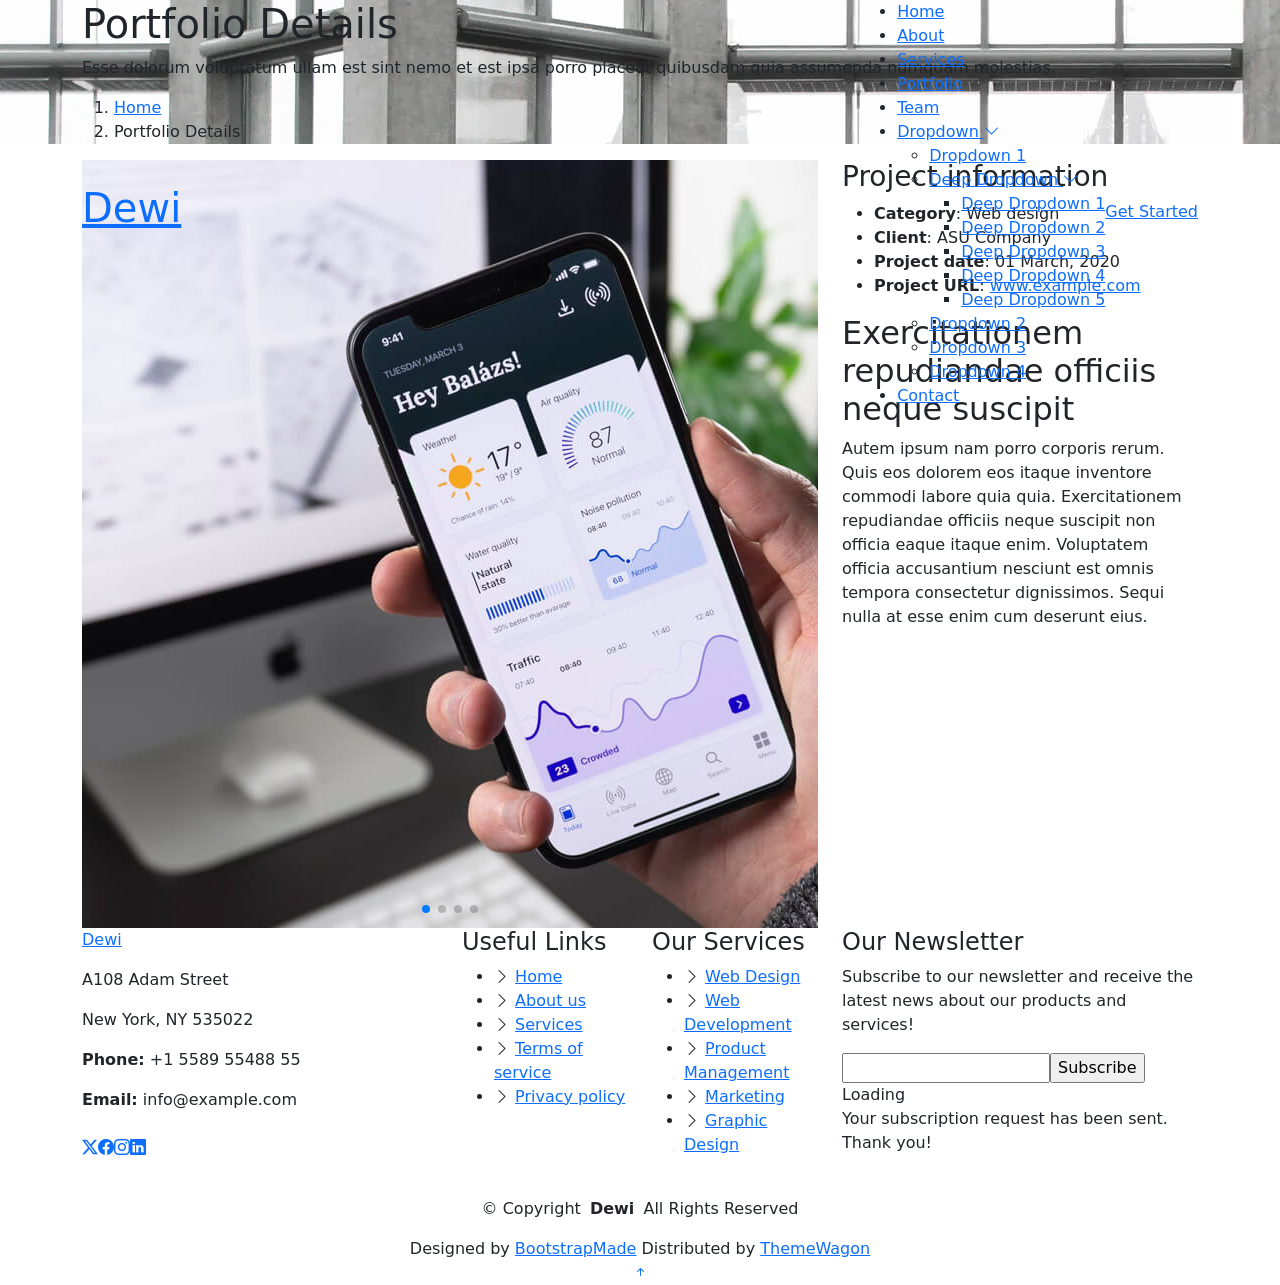
==== portfolio-details.html @ 92621b0a "dededed" ====
<!DOCTYPE html>
<html lang="en">

<head>
  <meta charset="utf-8">
  <meta content="width=device-width, initial-scale=1.0" name="viewport">
  <title>Portfolio Details - Dewi Bootstrap Template</title>
  <meta name="description" content="">
  <meta name="keywords" content="">

  <!-- Favicons -->
  <link href="assets/img/favicon.png" rel="icon">
  <link href="assets/img/apple-touch-icon.png" rel="apple-touch-icon">

  <!-- Fonts -->
  <link href="https://fonts.googleapis.com" rel="preconnect">
  <link href="https://fonts.gstatic.com" rel="preconnect" crossorigin>
  <link href="https://fonts.googleapis.com/css2?family=Roboto:ital,wght@0,100;0,300;0,400;0,500;0,700;0,900;1,100;1,300;1,400;1,500;1,700;1,900&family=Raleway:ital,wght@0,100;0,200;0,300;0,400;0,500;0,600;0,700;0,800;0,900;1,100;1,200;1,300;1,400;1,500;1,600;1,700;1,800;1,900&family=Inter:wght@100;200;300;400;500;600;700;800;900&display=swap" rel="stylesheet">

  <!-- Vendor CSS Files -->
  <link href="assets/vendor/bootstrap/css/bootstrap.min.css" rel="stylesheet">
  <link href="assets/vendor/bootstrap-icons/bootstrap-icons.css" rel="stylesheet">
  <link href="assets/vendor/aos/aos.css" rel="stylesheet">
  <link href="assets/vendor/glightbox/css/glightbox.min.css" rel="stylesheet">
  <link href="assets/vendor/swiper/swiper-bundle.min.css" rel="stylesheet">

  <!-- Main CSS File -->
  <link href="assets/css/main.css" rel="stylesheet">

  <!-- =======================================================
  * Template Name: Dewi
  * Template URL: https://bootstrapmade.com/dewi-free-multi-purpose-html-template/
  * Updated: Aug 07 2024 with Bootstrap v5.3.3
  * Author: BootstrapMade.com
  * License: https://bootstrapmade.com/license/
  ======================================================== -->
</head>

<body class="portfolio-details-page">

  <header id="header" class="header d-flex align-items-center fixed-top">
    <div class="container-fluid container-xl position-relative d-flex align-items-center">

      <a href="index.html" class="logo d-flex align-items-center me-auto">
        <!-- Uncomment the line below if you also wish to use an image logo -->
        <!-- <img src="assets/img/logo.png" alt=""> -->
        <h1 class="sitename">Dewi</h1>
      </a>

      <nav id="navmenu" class="navmenu">
        <ul>
          <li><a href="#hero">Home</a></li>
          <li><a href="#about">About</a></li>
          <li><a href="#services">Services</a></li>
          <li><a href="#portfolio">Portfolio</a></li>
          <li><a href="#team">Team</a></li>
          <li class="dropdown"><a href="#"><span>Dropdown</span> <i class="bi bi-chevron-down toggle-dropdown"></i></a>
            <ul>
              <li><a href="#">Dropdown 1</a></li>
              <li class="dropdown"><a href="#"><span>Deep Dropdown</span> <i class="bi bi-chevron-down toggle-dropdown"></i></a>
                <ul>
                  <li><a href="#">Deep Dropdown 1</a></li>
                  <li><a href="#">Deep Dropdown 2</a></li>
                  <li><a href="#">Deep Dropdown 3</a></li>
                  <li><a href="#">Deep Dropdown 4</a></li>
                  <li><a href="#">Deep Dropdown 5</a></li>
                </ul>
              </li>
              <li><a href="#">Dropdown 2</a></li>
              <li><a href="#">Dropdown 3</a></li>
              <li><a href="#">Dropdown 4</a></li>
            </ul>
          </li>
          <li><a href="#contact">Contact</a></li>
        </ul>
        <i class="mobile-nav-toggle d-xl-none bi bi-list"></i>
      </nav>

      <a class="cta-btn" href="index.html#about">Get Started</a>

    </div>
  </header>

  <main class="main">

    <!-- Page Title -->
    <div class="page-title dark-background" data-aos="fade" style="background-image: url(assets/img/page-title-bg.webp);">
      <div class="container position-relative">
        <h1>Portfolio Details</h1>
        <p>Esse dolorum voluptatum ullam est sint nemo et est ipsa porro placeat quibusdam quia assumenda numquam molestias.</p>
        <nav class="breadcrumbs">
          <ol>
            <li><a href="index.html">Home</a></li>
            <li class="current">Portfolio Details</li>
          </ol>
        </nav>
      </div>
    </div><!-- End Page Title -->

    <!-- Portfolio Details Section -->
    <section id="portfolio-details" class="portfolio-details section">

      <div class="container" data-aos="fade-up" data-aos-delay="100">

        <div class="row gy-4">

          <div class="col-lg-8">
            <div class="portfolio-details-slider swiper init-swiper">

              <script type="application/json" class="swiper-config">
                {
                  "loop": true,
                  "speed": 600,
                  "autoplay": {
                    "delay": 5000
                  },
                  "slidesPerView": "auto",
                  "pagination": {
                    "el": ".swiper-pagination",
                    "type": "bullets",
                    "clickable": true
                  }
                }
              </script>

              <div class="swiper-wrapper align-items-center">

                <div class="swiper-slide">
                  <img src="assets/img/portfolio/app-1.jpg" alt="">
                </div>

                <div class="swiper-slide">
                  <img src="assets/img/portfolio/product-1.jpg" alt="">
                </div>

                <div class="swiper-slide">
                  <img src="assets/img/portfolio/branding-1.jpg" alt="">
                </div>

                <div class="swiper-slide">
                  <img src="assets/img/portfolio/books-1.jpg" alt="">
                </div>

              </div>
              <div class="swiper-pagination"></div>
            </div>
          </div>

          <div class="col-lg-4">
            <div class="portfolio-info" data-aos="fade-up" data-aos-delay="200">
              <h3>Project information</h3>
              <ul>
                <li><strong>Category</strong>: Web design</li>
                <li><strong>Client</strong>: ASU Company</li>
                <li><strong>Project date</strong>: 01 March, 2020</li>
                <li><strong>Project URL</strong>: <a href="#">www.example.com</a></li>
              </ul>
            </div>
            <div class="portfolio-description" data-aos="fade-up" data-aos-delay="300">
              <h2>Exercitationem repudiandae officiis neque suscipit</h2>
              <p>
                Autem ipsum nam porro corporis rerum. Quis eos dolorem eos itaque inventore commodi labore quia quia. Exercitationem repudiandae officiis neque suscipit non officia eaque itaque enim. Voluptatem officia accusantium nesciunt est omnis tempora consectetur dignissimos. Sequi nulla at esse enim cum deserunt eius.
              </p>
            </div>
          </div>

        </div>

      </div>

    </section><!-- /Portfolio Details Section -->

  </main>

  <footer id="footer" class="footer dark-background">

    <div class="container footer-top">
      <div class="row gy-4">
        <div class="col-lg-4 col-md-6 footer-about">
          <a href="index.html" class="logo d-flex align-items-center">
            <span class="sitename">Dewi</span>
          </a>
          <div class="footer-contact pt-3">
            <p>A108 Adam Street</p>
            <p>New York, NY 535022</p>
            <p class="mt-3"><strong>Phone:</strong> <span>+1 5589 55488 55</span></p>
            <p><strong>Email:</strong> <span>info@example.com</span></p>
          </div>
          <div class="social-links d-flex mt-4">
            <a href=""><i class="bi bi-twitter-x"></i></a>
            <a href=""><i class="bi bi-facebook"></i></a>
            <a href=""><i class="bi bi-instagram"></i></a>
            <a href=""><i class="bi bi-linkedin"></i></a>
          </div>
        </div>

        <div class="col-lg-2 col-md-3 footer-links">
          <h4>Useful Links</h4>
          <ul>
            <li><i class="bi bi-chevron-right"></i> <a href="#">Home</a></li>
            <li><i class="bi bi-chevron-right"></i> <a href="#">About us</a></li>
            <li><i class="bi bi-chevron-right"></i> <a href="#">Services</a></li>
            <li><i class="bi bi-chevron-right"></i> <a href="#">Terms of service</a></li>
            <li><i class="bi bi-chevron-right"></i> <a href="#">Privacy policy</a></li>
          </ul>
        </div>

        <div class="col-lg-2 col-md-3 footer-links">
          <h4>Our Services</h4>
          <ul>
            <li><i class="bi bi-chevron-right"></i> <a href="#">Web Design</a></li>
            <li><i class="bi bi-chevron-right"></i> <a href="#">Web Development</a></li>
            <li><i class="bi bi-chevron-right"></i> <a href="#">Product Management</a></li>
            <li><i class="bi bi-chevron-right"></i> <a href="#">Marketing</a></li>
            <li><i class="bi bi-chevron-right"></i> <a href="#">Graphic Design</a></li>
          </ul>
        </div>

        <div class="col-lg-4 col-md-12 footer-newsletter">
          <h4>Our Newsletter</h4>
          <p>Subscribe to our newsletter and receive the latest news about our products and services!</p>
          <form action="forms/newsletter.php" method="post" class="php-email-form">
            <div class="newsletter-form"><input type="email" name="email"><input type="submit" value="Subscribe"></div>
            <div class="loading">Loading</div>
            <div class="error-message"></div>
            <div class="sent-message">Your subscription request has been sent. Thank you!</div>
          </form>
        </div>

      </div>
    </div>

    <div class="container copyright text-center mt-4">
      <p>© <span>Copyright</span> <strong class="px-1 sitename">Dewi</strong> <span>All Rights Reserved</span></p>
      <div class="credits">
        <!-- All the links in the footer should remain intact. -->
        <!-- You can delete the links only if you've purchased the pro version. -->
        <!-- Licensing information: https://bootstrapmade.com/license/ -->
        <!-- Purchase the pro version with working PHP/AJAX contact form: [buy-url] -->
        Designed by <a href="https://bootstrapmade.com/">BootstrapMade</a> Distributed by <a href=“https://themewagon.com>ThemeWagon
      </div>
    </div>

  </footer>

  <!-- Scroll Top -->
  <a href="#" id="scroll-top" class="scroll-top d-flex align-items-center justify-content-center"><i class="bi bi-arrow-up-short"></i></a>

  <!-- Preloader -->
  <div id="preloader"></div>

  <!-- Vendor JS Files -->
  <script src="assets/vendor/bootstrap/js/bootstrap.bundle.min.js"></script>
  <script src="assets/vendor/php-email-form/validate.js"></script>
  <script src="assets/vendor/aos/aos.js"></script>
  <script src="assets/vendor/glightbox/js/glightbox.min.js"></script>
  <script src="assets/vendor/purecounter/purecounter_vanilla.js"></script>
  <script src="assets/vendor/swiper/swiper-bundle.min.js"></script>
  <script src="assets/vendor/imagesloaded/imagesloaded.pkgd.min.js"></script>
  <script src="assets/vendor/isotope-layout/isotope.pkgd.min.js"></script>

  <!-- Main JS File -->
  <script src="assets/js/main.js"></script>

</body>

</html>
---- assets/css/main.css ----
/**
* Template Name: Dewi
* Template URL: https://bootstrapmade.com/dewi-free-multi-purpose-html-template/
* Updated: Aug 07 2024 with Bootstrap v5.3.3
* Author: BootstrapMade.com
* License: https://bootstrapmade.com/license/
*/

/*--------------------------------------------------------------
# Font & Color Variables
# Help: https://bootstrapmade.com/color-system/
--------------------------------------------------------------*/
/* Fonts */
:root {
  --default-font: "Roboto",  system-ui, -apple-system, "Segoe UI", Roboto, "Helvetica Neue", Arial, "Noto Sans", "Liberation Sans", sans-serif, "Apple Color Emoji", "Segoe UI Emoji", "Segoe UI Symbol", "Noto Color Emoji";
  --heading-font: "Raleway",  sans-serif;
  --nav-font: "Inter",  sans-serif;
}

/* Global Colors - The following color variables are used throughout the website. Updating them here will change the color scheme of the entire website */
:root { 
  --background-color: #ffffff; /* Background color for the entire website, including individual sections */
  --default-color: #444444; /* Default color used for the majority of the text content across the entire website */
  --heading-color: #273d4e; /* Color for headings, subheadings and title throughout the website */
  --accent-color: #ff4a17; /* Accent color that represents your brand on the website. It's used for buttons, links, and other elements that need to stand out */
  --surface-color: #ffffff; /* The surface color is used as a background of boxed elements within sections, such as cards, icon boxes, or other elements that require a visual separation from the global background. */
  --contrast-color: #ffffff; /* Contrast color for text, ensuring readability against backgrounds of accent, heading, or default colors. */
}

/* Nav Menu Colors - The following color variables are used specifically for the navigation menu. They are separate from the global colors to allow for more customization options */
:root {
  --nav-color: #e5eaee;  /* The default color of the main navmenu links */
  --nav-hover-color: #ff4a17; /* Applied to main navmenu links when they are hovered over or active */
  --nav-mobile-background-color: #ffffff; /* Used as the background color for mobile navigation menu */
  --nav-dropdown-background-color: #ffffff; /* Used as the background color for dropdown items that appear when hovering over primary navigation items */
  --nav-dropdown-color: #444444; /* Used for navigation links of the dropdown items in the navigation menu. */
  --nav-dropdown-hover-color: #ff4a17; /* Similar to --nav-hover-color, this color is applied to dropdown navigation links when they are hovered over. */
}

/* Color Presets - These classes override global colors when applied to any section or element, providing reuse of the sam color scheme. */

.light-background {
  --background-color: #f1f4fa;
  --surface-color: #ffffff;
}

.dark-background {
  --background-color: #000910;
  --default-color: #ffffff;
  --heading-color: #ffffff;
  --surface-color: #28323a;
  --contrast-color: #ffffff;
}

/* Smooth scroll */
:root {
  scroll-behavior: smooth;
}

/*--------------------------------------------------------------
# General Styling & Shared Classes
--------------------------------------------------------------*/
body {
  color: var(--default-color);
  background-color: var(--background-color);
  font-family: var(--default-font);
}

a {
  color: var(--accent-color);
  text-decoration: none;
  transition: 0.3s;
}

a:hover {
  color: color-mix(in srgb, var(--accent-color), transparent 25%);
  text-decoration: none;
}

h1,
h2,
h3,
h4,
h5,
h6 {
  color: var(--heading-color);
  font-family: var(--heading-font);
}

/* PHP Email Form Messages
------------------------------*/
.php-email-form .error-message {
  display: none;
  background: #df1529;
  color: #ffffff;
  text-align: left;
  padding: 15px;
  margin-bottom: 24px;
  font-weight: 600;
}

.php-email-form .sent-message {
  display: none;
  color: #ffffff;
  background: #059652;
  text-align: center;
  padding: 15px;
  margin-bottom: 24px;
  font-weight: 600;
}

.php-email-form .loading {
  display: none;
  background: var(--surface-color);
  text-align: center;
  padding: 15px;
  margin-bottom: 24px;
}

.php-email-form .loading:before {
  content: "";
  display: inline-block;
  border-radius: 50%;
  width: 24px;
  height: 24px;
  margin: 0 10px -6px 0;
  border: 3px solid var(--accent-color);
  border-top-color: var(--surface-color);
  animation: php-email-form-loading 1s linear infinite;
}

@keyframes php-email-form-loading {
  0% {
    transform: rotate(0deg);
  }

  100% {
    transform: rotate(360deg);
  }
}

/* Pulsating Play Button
------------------------------*/
.pulsating-play-btn {
  width: 94px;
  height: 94px;
  background: radial-gradient(var(--accent-color) 50%, color-mix(in srgb, var(--accent-color), transparent 75%) 52%);
  border-radius: 50%;
  display: block;
  position: relative;
  overflow: hidden;
}

.pulsating-play-btn:before {
  content: "";
  position: absolute;
  width: 120px;
  height: 120px;
  animation-delay: 0s;
  animation: pulsate-play-btn 2s;
  animation-direction: forwards;
  animation-iteration-count: infinite;
  animation-timing-function: steps;
  opacity: 1;
  border-radius: 50%;
  border: 5px solid color-mix(in srgb, var(--accent-color), transparent 30%);
  top: -15%;
  left: -15%;
  background: rgba(198, 16, 0, 0);
}

.pulsating-play-btn:after {
  content: "";
  position: absolute;
  left: 50%;
  top: 50%;
  transform: translateX(-40%) translateY(-50%);
  width: 0;
  height: 0;
  border-top: 10px solid transparent;
  border-bottom: 10px solid transparent;
  border-left: 15px solid #fff;
  z-index: 100;
  transition: all 400ms cubic-bezier(0.55, 0.055, 0.675, 0.19);
}

.pulsating-play-btn:hover:before {
  content: "";
  position: absolute;
  left: 50%;
  top: 50%;
  transform: translateX(-40%) translateY(-50%);
  width: 0;
  height: 0;
  border: none;
  border-top: 10px solid transparent;
  border-bottom: 10px solid transparent;
  border-left: 15px solid #fff;
  z-index: 200;
  animation: none;
  border-radius: 0;
}

.pulsating-play-btn:hover:after {
  border-left: 15px solid var(--accent-color);
  transform: scale(20);
}

@keyframes pulsate-play-btn {
  0% {
    transform: scale(0.6, 0.6);
    opacity: 1;
  }

  100% {
    transform: scale(1, 1);
    opacity: 0;
  }
}

/*--------------------------------------------------------------
# Global Header
--------------------------------------------------------------*/
.header {
  --background-color: rgba(0, 0, 0, 0);
  --default-color: #ffffff;
  --heading-color: #ffffff;
  color: var(--default-color);
  background-color: var(--background-color);
  padding: 20px 0;
  transition: all 0.5s;
  z-index: 997;
}

.header .logo {
  line-height: 1;
}

.header .logo img {
  max-height: 36px;
  margin-right: 8px;
}

.header .logo h1 {
  font-size: 30px;
  margin: 0;
  font-weight: 700;
  color: var(--heading-color);
}

.header .cta-btn,
.header .cta-btn:focus {
  color: var(--contrast-color);
  font-size: 13px;
  padding: 7px 25px;
  margin: 0 0 0 30px;
  border-radius: 4px;
  transition: 0.3s;
  text-transform: uppercase;
  border: 2px solid var(--contrast-color);
}

.header .cta-btn:hover,
.header .cta-btn:focus:hover {
  color: var(--contrast-color);
  background: var(--accent-color);
  border-color: var(--accent-color);
}

@media (max-width: 1200px) {
  .header .logo {
    order: 1;
  }

  .header .cta-btn {
    order: 2;
    margin: 0 15px 0 0;
    padding: 6px 15px;
  }

  .header .navmenu {
    order: 3;
  }
}

.scrolled .header {
  box-shadow: 0px 0 18px rgba(0, 0, 0, 0.1);
}

/* Global Header on Scroll
------------------------------*/
.scrolled .header {
  --background-color: rgba(21, 34, 43, 0.85);
}

/*--------------------------------------------------------------
# Navigation Menu
--------------------------------------------------------------*/
/* Desktop Navigation */
@media (min-width: 1200px) {
  .navmenu {
    padding: 0;
  }

  .navmenu ul {
    margin: 0;
    padding: 0;
    display: flex;
    list-style: none;
    align-items: center;
  }

  .navmenu li {
    position: relative;
  }

  .navmenu>ul>li {
    white-space: nowrap;
    padding: 15px 14px;
  }

  .navmenu>ul>li:last-child {
    padding-right: 0;
  }

  .navmenu a,
  .navmenu a:focus {
    color: var(--nav-color);
    font-size: 13px;
    padding: 0 2px;
    font-family: var(--nav-font);
    font-weight: 500;
    display: flex;
    align-items: center;
    justify-content: space-between;
    white-space: nowrap;
    transition: 0.3s;
    position: relative;
    text-transform: uppercase;
  }

  .navmenu a i,
  .navmenu a:focus i {
    font-size: 12px;
    line-height: 0;
    margin-left: 5px;
    transition: 0.3s;
  }

  .navmenu>ul>li>a:before {
    content: "";
    position: absolute;
    height: 2px;
    bottom: -6px;
    left: 0;
    background-color: var(--nav-hover-color);
    visibility: hidden;
    width: 0px;
    transition: all 0.3s ease-in-out 0s;
  }

  .navmenu a:hover:before,
  .navmenu li:hover>a:before,
  .navmenu .active:before {
    visibility: visible;
    width: 100%;
  }

  .navmenu li:hover>a,
  .navmenu .active,
  .navmenu .active:focus {
    color: color-mix(in srgb, var(--nav-color) 90%, white 15%);
  }

  .navmenu .dropdown ul {
    margin: 0;
    padding: 10px 0;
    background: var(--nav-dropdown-background-color);
    display: block;
    position: absolute;
    visibility: hidden;
    left: 14px;
    top: 130%;
    opacity: 0;
    transition: 0.3s;
    border-radius: 4px;
    z-index: 99;
    box-shadow: 0px 0px 30px rgba(0, 0, 0, 0.1);
  }

  .navmenu .dropdown ul li {
    min-width: 200px;
  }

  .navmenu .dropdown ul a {
    padding: 10px 20px;
    font-size: 15px;
    text-transform: none;
    color: var(--nav-dropdown-color);
  }

  .navmenu .dropdown ul a i {
    font-size: 12px;
  }

  .navmenu .dropdown ul a:hover,
  .navmenu .dropdown ul .active:hover,
  .navmenu .dropdown ul li:hover>a {
    color: var(--nav-dropdown-hover-color);
  }

  .navmenu .dropdown:hover>ul {
    opacity: 1;
    top: 100%;
    visibility: visible;
  }

  .navmenu .dropdown .dropdown ul {
    top: 0;
    left: -90%;
    visibility: hidden;
  }

  .navmenu .dropdown .dropdown:hover>ul {
    opacity: 1;
    top: 0;
    left: -100%;
    visibility: visible;
  }
}

/* Mobile Navigation */
@media (max-width: 1199px) {
  .mobile-nav-toggle {
    color: var(--nav-color);
    font-size: 28px;
    line-height: 0;
    margin-right: 10px;
    cursor: pointer;
    transition: color 0.3s;
  }

  .navmenu {
    padding: 0;
    z-index: 9997;
  }

  .navmenu ul {
    display: none;
    list-style: none;
    position: absolute;
    inset: 60px 20px 20px 20px;
    padding: 10px 0;
    margin: 0;
    border-radius: 6px;
    background-color: var(--nav-mobile-background-color);
    border: 1px solid color-mix(in srgb, var(--default-color), transparent 90%);
    box-shadow: none;
    overflow-y: auto;
    transition: 0.3s;
    z-index: 9998;
  }

  .navmenu a,
  .navmenu a:focus {
    color: var(--nav-dropdown-color);
    padding: 10px 20px;
    font-family: var(--nav-font);
    font-size: 17px;
    font-weight: 500;
    display: flex;
    align-items: center;
    justify-content: space-between;
    white-space: nowrap;
    transition: 0.3s;
  }

  .navmenu a i,
  .navmenu a:focus i {
    font-size: 12px;
    line-height: 0;
    margin-left: 5px;
    width: 30px;
    height: 30px;
    display: flex;
    align-items: center;
    justify-content: center;
    border-radius: 50%;
    transition: 0.3s;
    background-color: color-mix(in srgb, var(--accent-color), transparent 90%);
  }

  .navmenu a i:hover,
  .navmenu a:focus i:hover {
    background-color: var(--accent-color);
    color: var(--contrast-color);
  }

  .navmenu a:hover,
  .navmenu .active,
  .navmenu .active:focus {
    color: var(--nav-dropdown-hover-color);
  }

  .navmenu .active i,
  .navmenu .active:focus i {
    background-color: var(--accent-color);
    color: var(--contrast-color);
    transform: rotate(180deg);
  }

  .navmenu .dropdown ul {
    position: static;
    display: none;
    z-index: 99;
    padding: 10px 0;
    margin: 10px 20px;
    background-color: var(--nav-dropdown-background-color);
    transition: all 0.5s ease-in-out;
  }

  .navmenu .dropdown ul ul {
    background-color: rgba(33, 37, 41, 0.1);
  }

  .navmenu .dropdown>.dropdown-active {
    display: block;
    background-color: rgba(33, 37, 41, 0.03);
  }

  .mobile-nav-active {
    overflow: hidden;
  }

  .mobile-nav-active .mobile-nav-toggle {
    color: #fff;
    position: absolute;
    font-size: 32px;
    top: 15px;
    right: 15px;
    margin-right: 0;
    z-index: 9999;
  }

  .mobile-nav-active .navmenu {
    position: fixed;
    overflow: hidden;
    inset: 0;
    background: rgba(33, 37, 41, 0.8);
    transition: 0.3s;
  }

  .mobile-nav-active .navmenu>ul {
    display: block;
  }
}

/*--------------------------------------------------------------
# Global Footer
--------------------------------------------------------------*/
.footer {
  color: var(--default-color);
  background-color: var(--background-color);
  font-size: 14px;
  position: relative;
}

.footer .footer-top {
  padding-top: 50px;
  border-top: 1px solid color-mix(in srgb, var(--default-color), transparent 90%);
}

.footer .footer-about .logo {
  line-height: 1;
  margin-bottom: 25px;
}

.footer .footer-about .logo img {
  max-height: 40px;
  margin-right: 6px;
}

.footer .footer-about .logo span {
  font-size: 26px;
  font-weight: 700;
  letter-spacing: 1px;
  font-family: var(--heading-font);
  color: var(--heading-color);
}

.footer .footer-about p {
  font-size: 14px;
  font-family: var(--heading-font);
}

.footer .social-links a {
  display: flex;
  align-items: center;
  justify-content: center;
  width: 40px;
  height: 40px;
  border-radius: 50%;
  border: 1px solid color-mix(in srgb, var(--default-color), transparent 50%);
  font-size: 16px;
  color: color-mix(in srgb, var(--default-color), transparent 30%);
  margin-right: 10px;
  transition: 0.3s;
}

.footer .social-links a:hover {
  color: var(--accent-color);
  border-color: var(--accent-color);
}

.footer h4 {
  font-size: 16px;
  font-weight: bold;
  position: relative;
  padding-bottom: 12px;
}

.footer .footer-links {
  margin-bottom: 30px;
}

.footer .footer-links ul {
  list-style: none;
  padding: 0;
  margin: 0;
}

.footer .footer-links ul i {
  padding-right: 3px;
  font-size: 13px;
  line-height: 0;
  color: var(--accent-color);
}

.footer .footer-links ul li {
  padding: 10px 0;
  display: flex;
  align-items: center;
}

.footer .footer-links ul li:first-child {
  padding-top: 0;
}

.footer .footer-links ul a {
  color: color-mix(in srgb, var(--default-color), transparent 30%);
  display: inline-block;
  line-height: 1;
}

.footer .footer-links ul a:hover {
  color: var(--accent-color);
}

.footer .footer-contact p {
  margin-bottom: 5px;
}

.footer .footer-newsletter .newsletter-form {
  margin-top: 30px;
  margin-bottom: 15px;
  padding: 6px 8px;
  position: relative;
  border-radius: 4px;
  border: 1px solid color-mix(in srgb, var(--default-color), transparent 80%);
  display: flex;
  background-color: var(--background-color);
  transition: 0.3s;
}

.footer .footer-newsletter .newsletter-form:focus-within {
  border-color: var(--accent-color);
}

.footer .footer-newsletter .newsletter-form input[type=email] {
  border: 0;
  padding: 4px;
  width: 100%;
  background-color: var(--background-color);
  color: var(--default-color);
}

.footer .footer-newsletter .newsletter-form input[type=email]:focus-visible {
  outline: none;
}

.footer .footer-newsletter .newsletter-form input[type=submit] {
  border: 0;
  font-size: 16px;
  padding: 0 20px;
  margin: -7px -8px -7px 0;
  background: var(--accent-color);
  color: var(--contrast-color);
  transition: 0.3s;
  border-radius: 0 4px 4px 0;
}

.footer .footer-newsletter .newsletter-form input[type=submit]:hover {
  background: color-mix(in srgb, var(--accent-color), transparent 20%);
}

.footer .copyright {
  padding: 25px 0;
  border-top: 1px solid color-mix(in srgb, var(--default-color), transparent 90%);
}

.footer .copyright p {
  margin-bottom: 0;
}

.footer .credits {
  margin-top: 6px;
  font-size: 13px;
}

/*--------------------------------------------------------------
# Preloader
--------------------------------------------------------------*/
#preloader {
  position: fixed;
  inset: 0;
  z-index: 999999;
  overflow: hidden;
  background: var(--background-color);
  transition: all 0.6s ease-out;
}

#preloader:before {
  content: "";
  position: fixed;
  top: calc(50% - 30px);
  left: calc(50% - 30px);
  border: 6px solid #ffffff;
  border-color: var(--accent-color) transparent var(--accent-color) transparent;
  border-radius: 50%;
  width: 60px;
  height: 60px;
  animation: animate-preloader 1.5s linear infinite;
}

@keyframes animate-preloader {
  0% {
    transform: rotate(0deg);
  }

  100% {
    transform: rotate(360deg);
  }
}

/*--------------------------------------------------------------
# Scroll Top Button
--------------------------------------------------------------*/
.scroll-top {
  position: fixed;
  visibility: hidden;
  opacity: 0;
  right: 15px;
  bottom: 15px;
  z-index: 99999;
  background-color: var(--accent-color);
  width: 40px;
  height: 40px;
  border-radius: 4px;
  transition: all 0.4s;
}

.scroll-top i {
  font-size: 24px;
  color: var(--contrast-color);
  line-height: 0;
}

.scroll-top:hover {
  background-color: color-mix(in srgb, var(--accent-color), transparent 20%);
  color: var(--contrast-color);
}

.scroll-top.active {
  visibility: visible;
  opacity: 1;
}

/*--------------------------------------------------------------
# Disable aos animation delay on mobile devices
--------------------------------------------------------------*/
@media screen and (max-width: 768px) {
  [data-aos-delay] {
    transition-delay: 0 !important;
  }
}

/*--------------------------------------------------------------
# Global Page Titles & Breadcrumbs
--------------------------------------------------------------*/
.page-title {
  color: var(--default-color);
  background-color: var(--background-color);
  background-size: cover;
  background-position: center;
  background-repeat: no-repeat;
  padding: 160px 0 80px 0;
  text-align: center;
  position: relative;
}

.page-title:before {
  content: "";
  background: color-mix(in srgb, var(--background-color), transparent 30%);
  position: absolute;
  inset: 0;
}

.page-title h1 {
  font-size: 42px;
  font-weight: 700;
  margin-bottom: 10px;
}

.page-title .breadcrumbs ol {
  display: flex;
  flex-wrap: wrap;
  list-style: none;
  justify-content: center;
  padding: 0;
  margin: 0;
  font-size: 16px;
  font-weight: 400;
}

.page-title .breadcrumbs ol li+li {
  padding-left: 10px;
}

.page-title .breadcrumbs ol li+li::before {
  content: "/";
  display: inline-block;
  padding-right: 10px;
  color: color-mix(in srgb, var(--default-color), transparent 50%);
}

/*--------------------------------------------------------------
# Global Sections
--------------------------------------------------------------*/
section,
.section {
  color: var(--default-color);
  background-color: var(--background-color);
  padding: 60px 0;
  scroll-margin-top: 90px;
  overflow: clip;
}

@media (max-width: 1199px) {

  section,
  .section {
    scroll-margin-top: 76px;
  }
}

/*--------------------------------------------------------------
# Global Section Titles
--------------------------------------------------------------*/
.section-title {
  padding-bottom: 60px;
  position: relative;
}

.section-title h2 {
  font-size: 14px;
  font-weight: 500;
  padding: 0;
  line-height: 1px;
  margin: 0;
  letter-spacing: 1.5px;
  text-transform: uppercase;
  color: color-mix(in srgb, var(--default-color), transparent 50%);
  position: relative;
}

.section-title h2::after {
  content: "";
  width: 120px;
  height: 1px;
  display: inline-block;
  background: var(--accent-color);
  margin: 4px 10px;
}

.section-title p {
  color: var(--heading-color);
  margin: 0;
  font-size: 36px;
  font-weight: 800;
  text-transform: uppercase;
  font-family: var(--heading-font);
}

@media (max-width: 768px) {
  .section-title p {
    font-size: 24px;
  }
}

/*--------------------------------------------------------------
# Hero Section
--------------------------------------------------------------*/
.hero {
  width: 100%;
  min-height: 100vh;
  position: relative;
  padding: 80px 0;
  display: flex;
  align-items: center;
  justify-content: center;
}

.hero img {
  position: absolute;
  inset: 0;
  display: block;
  width: 100%;
  height: 100%;
  object-fit: cover;
  z-index: 1;
}

.hero:before {
  content: "";
  background: color-mix(in srgb, var(--background-color), transparent 30%);
  position: absolute;
  inset: 0;
  z-index: 2;
}

.hero .container {
  position: relative;
  z-index: 3;
}

.hero h2 {
  margin: 0;
  font-size: 48px;
  font-weight: 700;
  text-transform: uppercase;
}

.hero p {
  color: color-mix(in srgb, var(--default-color), transparent 20%);
  margin: 10px 0 0 0;
  font-size: 24px;
}

.hero .btn-get-started {
  background: var(--accent-color);
  color: var(--contrast-color);
  font-weight: 400;
  font-size: 14px;
  letter-spacing: 1px;
  display: inline-block;
  padding: 10px 30px;
  border-radius: 4px;
  transition: 0.3s;
  text-transform: uppercase;
}

.hero .btn-get-started:hover {
  background: color-mix(in srgb, var(--accent-color), transparent 20%);
}

.hero .btn-watch-video {
  font-size: 16px;
  transition: 0.5s;
  margin-left: 25px;
  font-weight: 400;
  color: var(--default-color);
}

.hero .btn-watch-video i {
  color: var(--accent-color);
  font-size: 32px;
  transition: 0.3s;
  line-height: 0;
  margin-right: 8px;
}

.hero .btn-watch-video:hover {
  color: var(--accent-color);
}

.hero .btn-watch-video:hover i {
  color: color-mix(in srgb, var(--accent-color), transparent 20%);
}

@media (max-width: 768px) {
  .hero h2 {
    font-size: 32px;
  }

  .hero p {
    font-size: 18px;
  }
}

/*--------------------------------------------------------------
# About Section
--------------------------------------------------------------*/
.about h3 {
  font-weight: 700;
  font-size: 28px;
  margin-bottom: 20px;
}

.about .fst-italic {
  color: color-mix(in srgb, var(--default-color), var(--contrast-color) 50%);
}

.about .content ul {
  list-style: none;
  padding: 0;
}

.about .content ul li {
  padding: 0 0 10px 30px;
  position: relative;
}

.about .content ul i {
  position: absolute;
  font-size: 20px;
  left: 0;
  top: -3px;
  color: var(--accent-color);
}

.about .content p:last-child {
  margin-bottom: 0;
}

.about .pulsating-play-btn {
  position: absolute;
  left: calc(50% - 47px);
  top: calc(50% - 47px);
}

/*--------------------------------------------------------------
# Stats Section
--------------------------------------------------------------*/
.stats .stats-item {
  background-color: var(--surface-color);
  box-shadow: 0px 0 30px rgba(0, 0, 0, 0.1);
  padding: 30px;
}

.stats .stats-item i {
  color: var(--accent-color);
  font-size: 42px;
  line-height: 0;
  margin-right: 20px;
}

.stats .stats-item span {
  color: var(--heading-color);
  font-size: 36px;
  display: block;
  font-weight: 600;
}

.stats .stats-item p {
  padding: 0;
  margin: 0;
  font-family: var(--heading-font);
  font-size: 16px;
}

/*--------------------------------------------------------------
# Services Section
--------------------------------------------------------------*/
.services .img {
  border-radius: 8px;
  overflow: hidden;
}

.services .img img {
  transition: 0.6s;
}

.services .details {
  background: color-mix(in srgb, var(--surface-color), transparent 5%);
  padding: 50px 30px;
  margin: -100px 30px 0 30px;
  transition: all ease-in-out 0.3s;
  position: relative;
  text-align: center;
  border-radius: 8px;
  box-shadow: 0px 0 25px rgba(0, 0, 0, 0.1);
}

.services .details .icon {
  margin: 0;
  width: 72px;
  height: 72px;
  background: var(--accent-color);
  color: var(--contrast-color);
  border: 6px solid var(--contrast-color);
  border-radius: 50px;
  display: flex;
  align-items: center;
  justify-content: center;
  margin-bottom: 20px;
  font-size: 28px;
  transition: ease-in-out 0.3s;
  position: absolute;
  top: -36px;
  left: calc(50% - 36px);
}

.services .details h3 {
  font-weight: 700;
  margin: 10px 0 15px 0;
  font-size: 22px;
  transition: ease-in-out 0.3s;
}

.services .details p {
  color: color-mix(in srgb, var(--default-color), transparent 10%);
  line-height: 24px;
  font-size: 14px;
  margin-bottom: 0;
}

.services .service-item:hover .details h3 {
  color: var(--accent-color);
}

.services .service-item:hover .details .icon {
  background: var(--surface-color);
  border: 2px solid var(--accent-color);
}

.services .service-item:hover .details .icon i {
  color: var(--accent-color);
}

.services .service-item:hover .img img {
  transform: scale(1.2);
}

/*--------------------------------------------------------------
# Clients Section
--------------------------------------------------------------*/
.clients {
  padding: 20px 0;
}

.clients .client-logo {
  display: flex;
  justify-content: center;
  align-items: center;
  overflow: hidden;
}

.clients .client-logo img {
  padding: 20px 40px;
  max-width: 90%;
  transition: 0.3s;
  opacity: 0.5;
  filter: grayscale(100);
}

.clients .client-logo img:hover {
  filter: none;
  opacity: 1;
}

@media (max-width: 640px) {
  .clients .client-logo img {
    padding: 20px;
  }
}

/*--------------------------------------------------------------
# Features Section
--------------------------------------------------------------*/
.features .nav-tabs {
  border: 0;
}

.features .nav-link {
  background-color: var(--surface-color);
  color: var(--heading-color);
  border: 1px solid color-mix(in srgb, var(--default-color), transparent 85%);
  padding: 15px 20px;
  transition: 0.3s;
  border-radius: 0;
  display: flex;
  align-items: center;
  justify-content: center;
  cursor: pointer;
  height: 100%;
}

.features .nav-link i {
  padding-right: 15px;
  font-size: 48px;
}

.features .nav-link h4 {
  font-size: 18px;
  font-weight: 600;
  margin: 0;
}

.features .nav-link:hover {
  color: var(--accent-color);
  border-color: var(--accent-color);
}

.features .nav-link.active {
  background: var(--accent-color);
  color: var(--contrast-color);
  border-color: var(--accent-color);
}

.features .nav-link.active h4 {
  color: var(--contrast-color);
}

@media (max-width: 768px) {
  .features .nav-link i {
    padding: 0;
    line-height: 1;
    font-size: 36px;
  }
}

@media (max-width: 575px) {
  .features .nav-link {
    padding: 15px;
  }

  .features .nav-link i {
    font-size: 24px;
  }
}

.features .tab-content {
  margin-top: 30px;
}

.features .tab-pane h3 {
  color: var(--heading-color);
  font-weight: 700;
  font-size: 26px;
}

.features .tab-pane ul {
  list-style: none;
  padding: 0;
}

.features .tab-pane ul li {
  padding-bottom: 10px;
}

.features .tab-pane ul i {
  font-size: 20px;
  padding-right: 4px;
  color: var(--accent-color);
}

.features .tab-pane p:last-child {
  margin-bottom: 0;
}

/*--------------------------------------------------------------
# Services 2 Section
--------------------------------------------------------------*/
.services-2 .service-item {
  background-color: var(--surface-color);
  padding: 30px;
  border: 1px solid color-mix(in srgb, var(--default-color), transparent 85%);
  transition: 0.3s;
}

.services-2 .service-item .icon {
  font-size: 36px;
  line-height: 0;
  margin-right: 30px;
  color: var(--accent-color);
}

.services-2 .service-item .title {
  font-weight: 700;
  margin-bottom: 15px;
  font-size: 20px;
}

.services-2 .service-item .title a {
  color: var(--heading-color);
}

.services-2 .service-item .description {
  line-height: 24px;
  font-size: 14px;
  margin: 0;
}

.services-2 .service-item:hover {
  border-color: var(--accent-color);
}

.services-2 .service-item:hover .title a {
  color: var(--accent-color);
}

/*--------------------------------------------------------------
# Testimonials Section
--------------------------------------------------------------*/
.testimonials {
  padding: 80px 0;
  position: relative;
}

.testimonials:before {
  content: "";
  background: color-mix(in srgb, var(--background-color), transparent 30%);
  position: absolute;
  inset: 0;
  z-index: 2;
}

.testimonials .testimonials-bg {
  position: absolute;
  inset: 0;
  display: block;
  width: 100%;
  height: 100%;
  object-fit: cover;
  z-index: 1;
}

.testimonials .container {
  position: relative;
  z-index: 3;
}

.testimonials .testimonials-carousel,
.testimonials .testimonials-slider {
  overflow: hidden;
}

.testimonials .testimonial-item {
  text-align: center;
}

.testimonials .testimonial-item .testimonial-img {
  width: 100px;
  border-radius: 50%;
  border: 6px solid color-mix(in srgb, var(--default-color), transparent 85%);
  margin: 0 auto;
}

.testimonials .testimonial-item h3 {
  font-size: 20px;
  font-weight: bold;
  margin: 10px 0 5px 0;
}

.testimonials .testimonial-item h4 {
  font-size: 14px;
  margin: 0 0 15px 0;
  color: color-mix(in srgb, var(--default-color), transparent 40%);
}

.testimonials .testimonial-item .stars {
  margin-bottom: 15px;
}

.testimonials .testimonial-item .stars i {
  color: #ffc107;
  margin: 0 1px;
}

.testimonials .testimonial-item .quote-icon-left,
.testimonials .testimonial-item .quote-icon-right {
  color: color-mix(in srgb, var(--default-color), transparent 40%);
  font-size: 26px;
  line-height: 0;
}

.testimonials .testimonial-item .quote-icon-left {
  display: inline-block;
  left: -5px;
  position: relative;
}

.testimonials .testimonial-item .quote-icon-right {
  display: inline-block;
  right: -5px;
  position: relative;
  top: 10px;
  transform: scale(-1, -1);
}

.testimonials .testimonial-item p {
  font-style: italic;
  margin: 0 auto 15px auto;
}

.testimonials .swiper-wrapper {
  height: auto;
}

.testimonials .swiper-pagination {
  margin-top: 20px;
  position: relative;
}

.testimonials .swiper-pagination .swiper-pagination-bullet {
  width: 12px;
  height: 12px;
  background-color: color-mix(in srgb, var(--default-color), transparent 50%);
  opacity: 0.5;
}

.testimonials .swiper-pagination .swiper-pagination-bullet-active {
  background-color: var(--default-color);
  opacity: 1;
}

@media (min-width: 992px) {
  .testimonials .testimonial-item p {
    width: 80%;
  }
}

/*--------------------------------------------------------------
# Portfolio Section
--------------------------------------------------------------*/
.portfolio .portfolio-filters {
  padding: 0;
  margin: 0 auto 20px auto;
  list-style: none;
  text-align: center;
}

.portfolio .portfolio-filters li {
  cursor: pointer;
  display: inline-block;
  padding: 0;
  font-size: 18px;
  font-weight: 500;
  margin: 0 10px;
  line-height: 1;
  margin-bottom: 5px;
  transition: all 0.3s ease-in-out;
}

.portfolio .portfolio-filters li:hover,
.portfolio .portfolio-filters li.filter-active {
  color: var(--accent-color);
}

.portfolio .portfolio-filters li:first-child {
  margin-left: 0;
}

.portfolio .portfolio-filters li:last-child {
  margin-right: 0;
}

@media (max-width: 575px) {
  .portfolio .portfolio-filters li {
    font-size: 14px;
    margin: 0 5px;
  }
}

.portfolio .portfolio-content {
  position: relative;
  overflow: hidden;
}

.portfolio .portfolio-content img {
  transition: 0.3s;
}

.portfolio .portfolio-content .portfolio-info {
  opacity: 0;
  position: absolute;
  inset: 0;
  z-index: 3;
  transition: all ease-in-out 0.3s;
  background: rgba(0, 0, 0, 0.6);
  padding: 15px;
}

.portfolio .portfolio-content .portfolio-info h4 {
  font-size: 14px;
  padding: 5px 10px;
  font-weight: 400;
  color: #ffffff;
  display: inline-block;
  background-color: var(--accent-color);
}

.portfolio .portfolio-content .portfolio-info p {
  position: absolute;
  bottom: 10px;
  text-align: center;
  display: inline-block;
  left: 0;
  right: 0;
  font-size: 16px;
  font-weight: 600;
  color: rgba(255, 255, 255, 0.8);
}

.portfolio .portfolio-content .portfolio-info .preview-link,
.portfolio .portfolio-content .portfolio-info .details-link {
  position: absolute;
  left: calc(50% - 40px);
  font-size: 26px;
  top: calc(50% - 14px);
  color: #fff;
  transition: 0.3s;
  line-height: 1.2;
}

.portfolio .portfolio-content .portfolio-info .preview-link:hover,
.portfolio .portfolio-content .portfolio-info .details-link:hover {
  color: var(--accent-color);
}

.portfolio .portfolio-content .portfolio-info .details-link {
  left: 50%;
  font-size: 34px;
  line-height: 0;
}

.portfolio .portfolio-content:hover .portfolio-info {
  opacity: 1;
}

.portfolio .portfolio-content:hover img {
  transform: scale(1.1);
}

/*--------------------------------------------------------------
# Team Section
--------------------------------------------------------------*/
.team .member {
  position: relative;
}

.team .member .pic {
  overflow: hidden;
  margin-bottom: 50px;
}

.team .member .member-info {
  background-color: var(--surface-color);
  color: color-mix(in srgb, var(--default-color), transparent 20%);
  box-shadow: 0px 2px 15px rgba(0, 0, 0, 0.1);
  position: absolute;
  bottom: -50px;
  left: 20px;
  right: 20px;
  padding: 20px 15px;
  overflow: hidden;
  transition: 0.5s;
}

.team .member h4 {
  font-weight: 700;
  margin-bottom: 10px;
  font-size: 16px;
  position: relative;
  padding-bottom: 10px;
}

.team .member h4::after {
  content: "";
  position: absolute;
  display: block;
  width: 50px;
  height: 1px;
  background: color-mix(in srgb, var(--default-color), transparent 60%);
  bottom: 0;
  left: 0;
}

.team .member span {
  font-style: italic;
  display: block;
  font-size: 13px;
}

.team .member .social {
  position: absolute;
  right: 15px;
  bottom: 15px;
}

.team .member .social a {
  transition: color 0.3s;
  color: color-mix(in srgb, var(--default-color), transparent 70%);
}

.team .member .social a:hover {
  color: var(--accent-color);
}

.team .member .social i {
  font-size: 16px;
  margin: 0 2px;
}

/*--------------------------------------------------------------
# Contact Section
--------------------------------------------------------------*/
.contact .info-item {
  background-color: var(--surface-color);
  box-shadow: 0px 0px 20px rgba(0, 0, 0, 0.1);
  padding: 24px 0 30px 0;
}

.contact .info-item i {
  font-size: 20px;
  color: var(--accent-color);
  width: 56px;
  height: 56px;
  font-size: 24px;
  display: flex;
  justify-content: center;
  align-items: center;
  border-radius: 4px;
  transition: all 0.3s ease-in-out;
  border-radius: 50%;
  border: 2px dotted color-mix(in srgb, var(--accent-color), transparent 40%);
}

.contact .info-item h3 {
  font-size: 20px;
  color: color-mix(in srgb, var(--default-color), transparent 20%);
  font-size: 18px;
  font-weight: 700;
  margin: 10px 0;
}

.contact .info-item p {
  padding: 0;
  margin-bottom: 0;
  font-size: 14px;
}

.contact .php-email-form {
  background-color: var(--surface-color);
  box-shadow: 0px 0px 20px rgba(0, 0, 0, 0.1);
  height: 100%;
  padding: 30px;
}

@media (max-width: 575px) {
  .contact .php-email-form {
    padding: 20px;
  }
}

.contact .php-email-form input[type=text],
.contact .php-email-form input[type=email],
.contact .php-email-form textarea {
  font-size: 14px;
  padding: 10px 15px;
  box-shadow: none;
  border-radius: 0;
  color: var(--default-color);
  background-color: var(--surface-color);
  border-color: color-mix(in srgb, var(--default-color), transparent 80%);
}

.contact .php-email-form input[type=text]:focus,
.contact .php-email-form input[type=email]:focus,
.contact .php-email-form textarea:focus {
  border-color: var(--accent-color);
}

.contact .php-email-form input[type=text]::placeholder,
.contact .php-email-form input[type=email]::placeholder,
.contact .php-email-form textarea::placeholder {
  color: color-mix(in srgb, var(--default-color), transparent 70%);
}

.contact .php-email-form button[type=submit] {
  color: var(--contrast-color);
  background: var(--accent-color);
  border: 0;
  padding: 10px 30px;
  transition: 0.4s;
  border-radius: 50px;
}

.contact .php-email-form button[type=submit]:hover {
  background: color-mix(in srgb, var(--accent-color), transparent 20%);
}

/*--------------------------------------------------------------
# Portfolio Details Section
--------------------------------------------------------------*/
.portfolio-details .portfolio-details-slider img {
  width: 100%;
}

.portfolio-details .portfolio-details-slider .swiper-pagination {
  margin-top: 20px;
  position: relative;
}

.portfolio-details .portfolio-details-slider .swiper-pagination .swiper-pagination-bullet {
  width: 12px;
  height: 12px;
  background-color: color-mix(in srgb, var(--default-color), transparent 85%);
  opacity: 1;
}

.portfolio-details .portfolio-details-slider .swiper-pagination .swiper-pagination-bullet-active {
  background-color: var(--accent-color);
}

.portfolio-details .portfolio-info {
  background-color: var(--surface-color);
  padding: 30px;
  box-shadow: 0px 0 30px rgba(0, 0, 0, 0.1);
}

.portfolio-details .portfolio-info h3 {
  font-size: 22px;
  font-weight: 700;
  margin-bottom: 20px;
  padding-bottom: 20px;
  border-bottom: 1px solid color-mix(in srgb, var(--default-color), transparent 85%);
}

.portfolio-details .portfolio-info ul {
  list-style: none;
  padding: 0;
  font-size: 15px;
}

.portfolio-details .portfolio-info ul li+li {
  margin-top: 10px;
}

.portfolio-details .portfolio-description {
  padding-top: 30px;
}

.portfolio-details .portfolio-description h2 {
  font-size: 26px;
  font-weight: 700;
  margin-bottom: 20px;
}

.portfolio-details .portfolio-description p {
  padding: 0;
  color: color-mix(in srgb, var(--default-color), transparent 30%);
}

/*--------------------------------------------------------------
# Service Details Section
--------------------------------------------------------------*/
.service-details .services-list {
  background-color: var(--surface-color);
  padding: 10px 30px;
  border: 1px solid color-mix(in srgb, var(--default-color), transparent 90%);
  margin-bottom: 20px;
}

.service-details .services-list a {
  display: block;
  line-height: 1;
  padding: 8px 0 8px 15px;
  border-left: 3px solid color-mix(in srgb, var(--default-color), transparent 70%);
  margin: 20px 0;
  color: color-mix(in srgb, var(--default-color), transparent 20%);
  transition: 0.3s;
}

.service-details .services-list a.active {
  color: var(--heading-color);
  font-weight: 700;
  border-color: var(--accent-color);
}

.service-details .services-list a:hover {
  border-color: var(--accent-color);
}

.service-details .services-img {
  margin-bottom: 20px;
}

.service-details h3 {
  font-size: 26px;
  font-weight: 700;
}

.service-details h4 {
  font-size: 20px;
  font-weight: 700;
}

.service-details p {
  font-size: 15px;
}

.service-details ul {
  list-style: none;
  padding: 0;
  font-size: 15px;
}

.service-details ul li {
  padding: 5px 0;
  display: flex;
  align-items: center;
}

.service-details ul i {
  font-size: 20px;
  margin-right: 8px;
  color: var(--accent-color);
}

/*--------------------------------------------------------------
# Starter Section Section
--------------------------------------------------------------*/
.starter-section {
  /* Add your styles here */
}
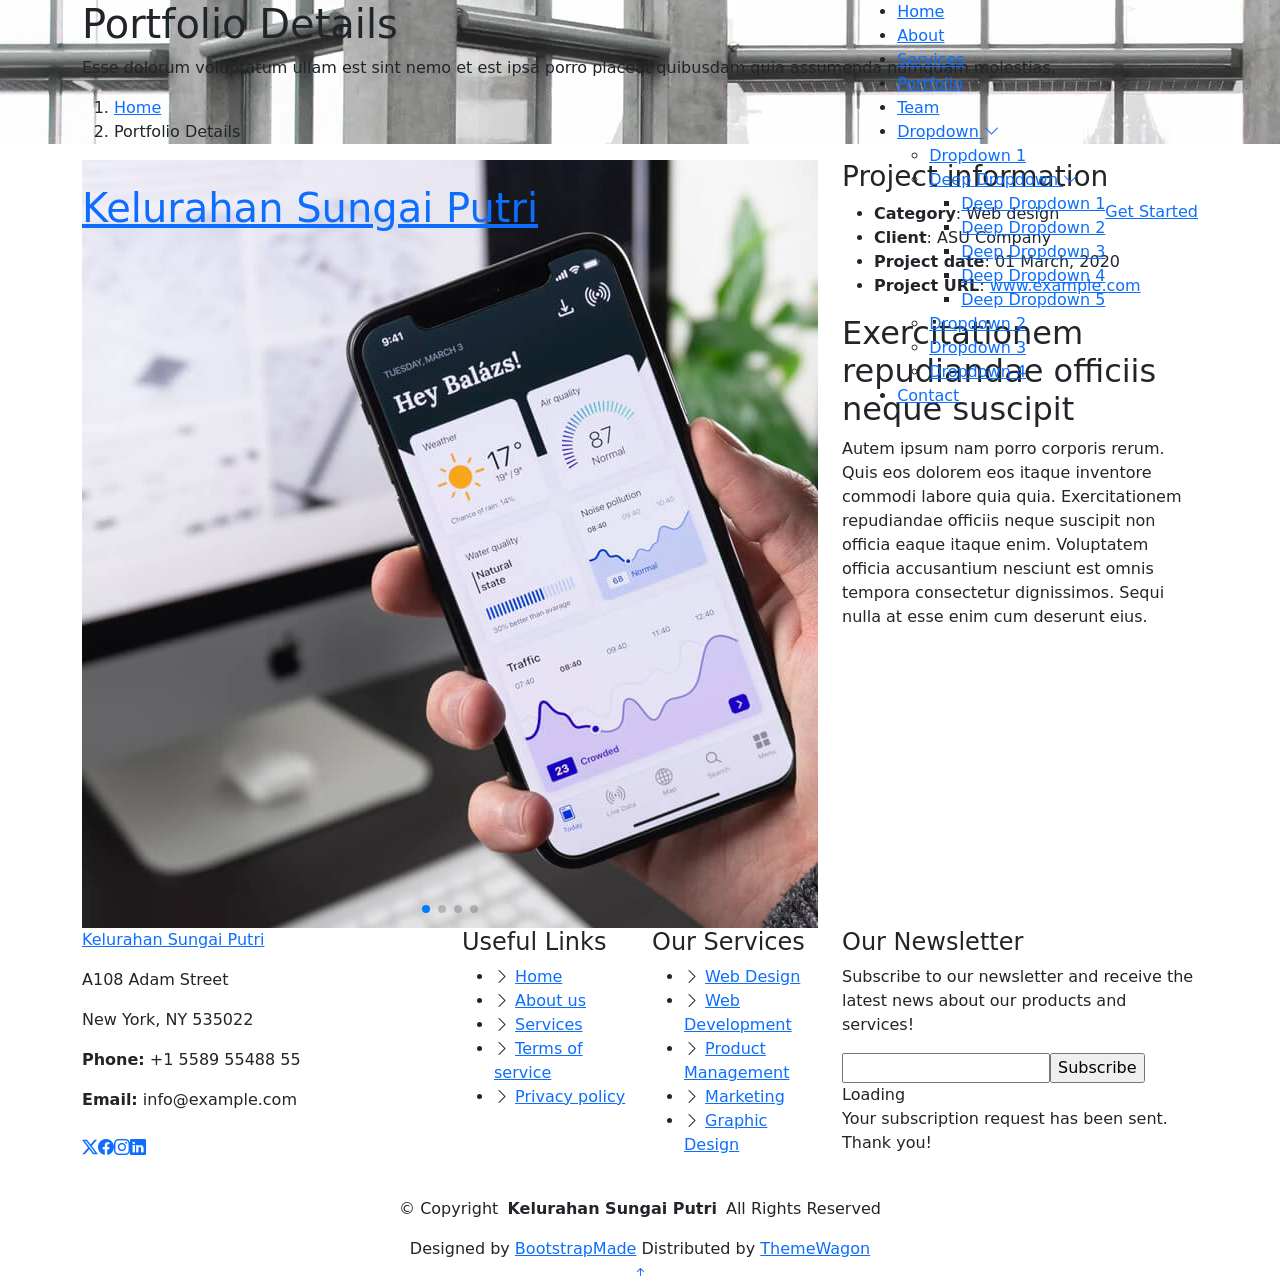
==== commit 47713e66: "fefefef" ====
--- a/portfolio-details.html
+++ b/portfolio-details.html
@@ -44,7 +44,7 @@
       <a href="index.html" class="logo d-flex align-items-center me-auto">
         <!-- Uncomment the line below if you also wish to use an image logo -->
         <!-- <img src="assets/img/logo.png" alt=""> -->
-        <h1 class="sitename">Dewi</h1>
+        <h1 class="sitename">Kelurahan Sungai Putri</h1>
       </a>
 
       <nav id="navmenu" class="navmenu">
@@ -178,7 +178,7 @@
       <div class="row gy-4">
         <div class="col-lg-4 col-md-6 footer-about">
           <a href="index.html" class="logo d-flex align-items-center">
-            <span class="sitename">Dewi</span>
+            <span class="sitename">Kelurahan Sungai Putri</span>
           </a>
           <div class="footer-contact pt-3">
             <p>A108 Adam Street</p>
@@ -231,7 +231,7 @@
     </div>
 
     <div class="container copyright text-center mt-4">
-      <p>© <span>Copyright</span> <strong class="px-1 sitename">Dewi</strong> <span>All Rights Reserved</span></p>
+      <p>© <span>Copyright</span> <strong class="px-1 sitename">Kelurahan Sungai Putri</strong> <span>All Rights Reserved</span></p>
       <div class="credits">
         <!-- All the links in the footer should remain intact. -->
         <!-- You can delete the links only if you've purchased the pro version. -->
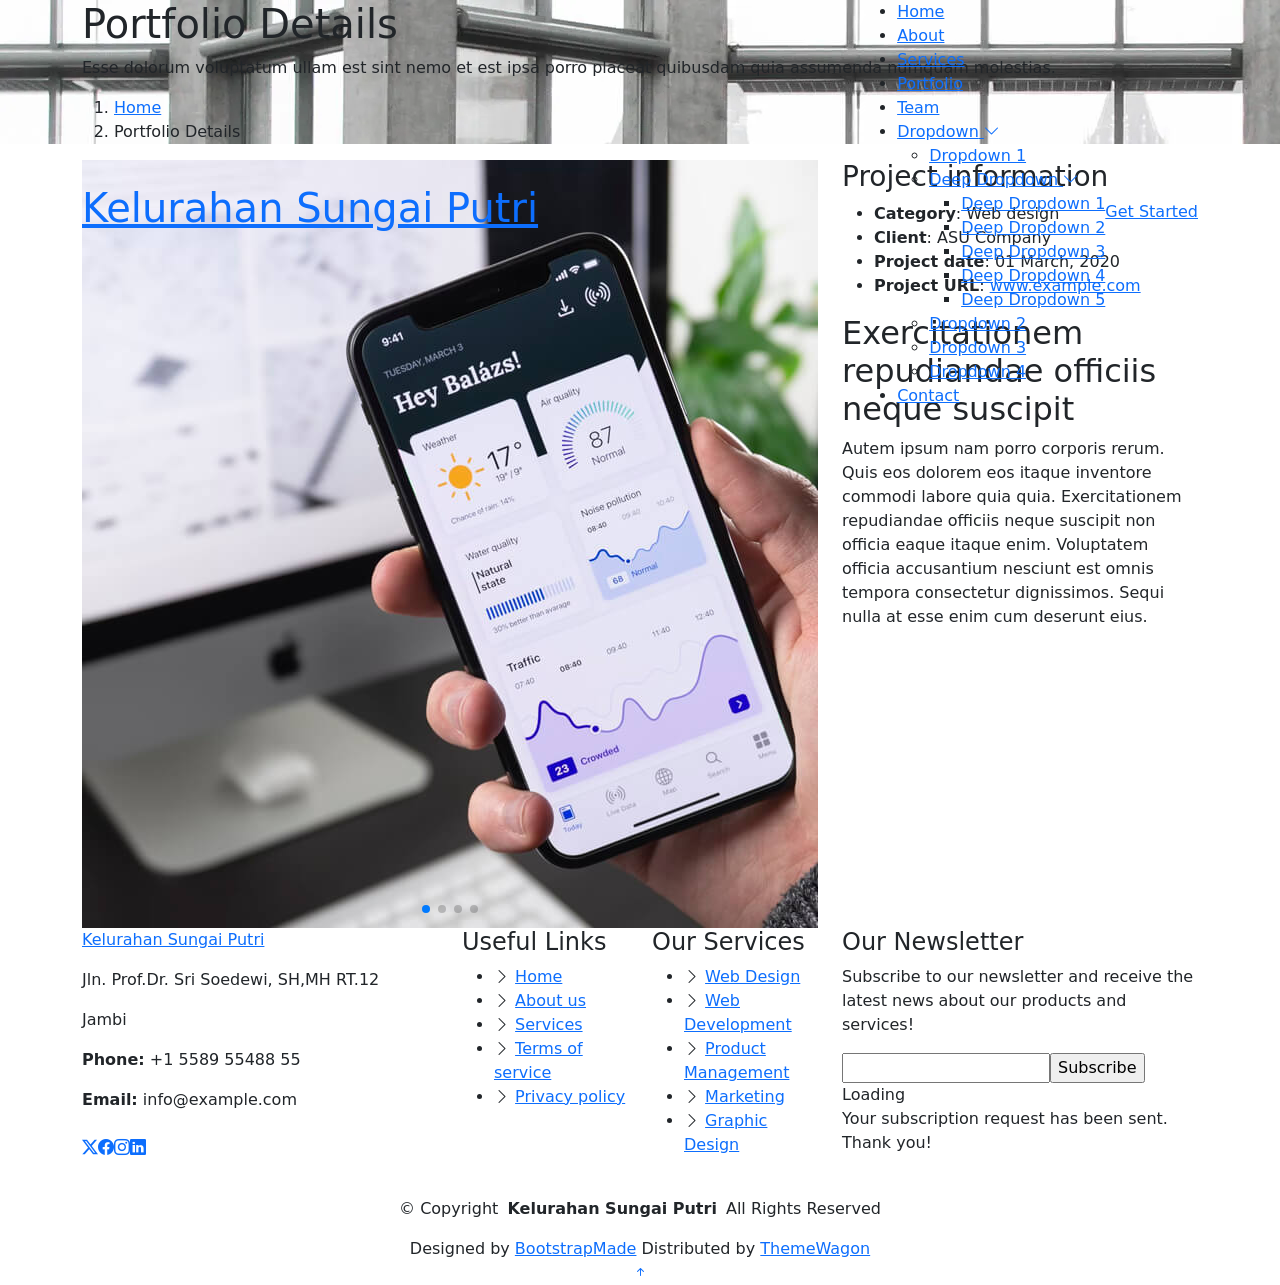
==== commit e1e87f47: "y5y55y5y" ====
--- a/portfolio-details.html
+++ b/portfolio-details.html
@@ -181,8 +181,8 @@
             <span class="sitename">Kelurahan Sungai Putri</span>
           </a>
           <div class="footer-contact pt-3">
-            <p>A108 Adam Street</p>
-            <p>New York, NY 535022</p>
+            <p>Jln. Prof.Dr. Sri Soedewi, SH,MH RT.12</p>
+            <p>Jambi</p>
             <p class="mt-3"><strong>Phone:</strong> <span>+1 5589 55488 55</span></p>
             <p><strong>Email:</strong> <span>info@example.com</span></p>
           </div>
